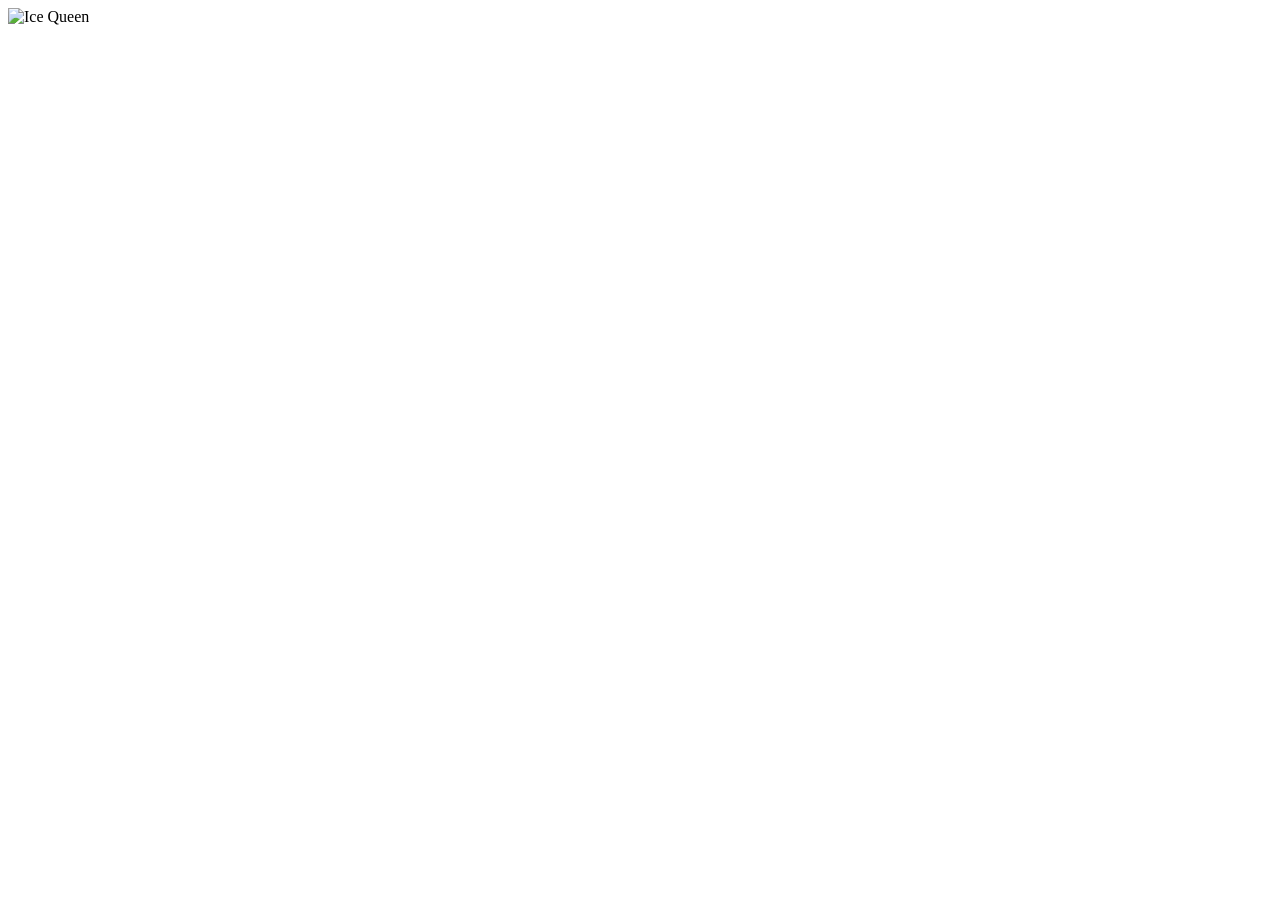
==== html/Ejercicio2.html @ e29ac7a2 "Ejercicio1" ====
<!DOCTYPE html>
<html lang="en">
<head>
    <meta charset="UTF-8">
    <meta name="viewport" content="width=device-width, initial-scale=1.0">
    <title>Mi Página Web 2</title>
</head>
<body>
    <img src="https://play-lh.googleusercontent.com/g2of6jv_xconmskhMKP2YqEXKeIyFciEBwDOpULUDgk9sptLL2-mP9AlZxpoCCMYk18qlZqP5y-K6WRVYYv6Yw" alt="Ice Queen" width="300" height="300">
</body>
</html>
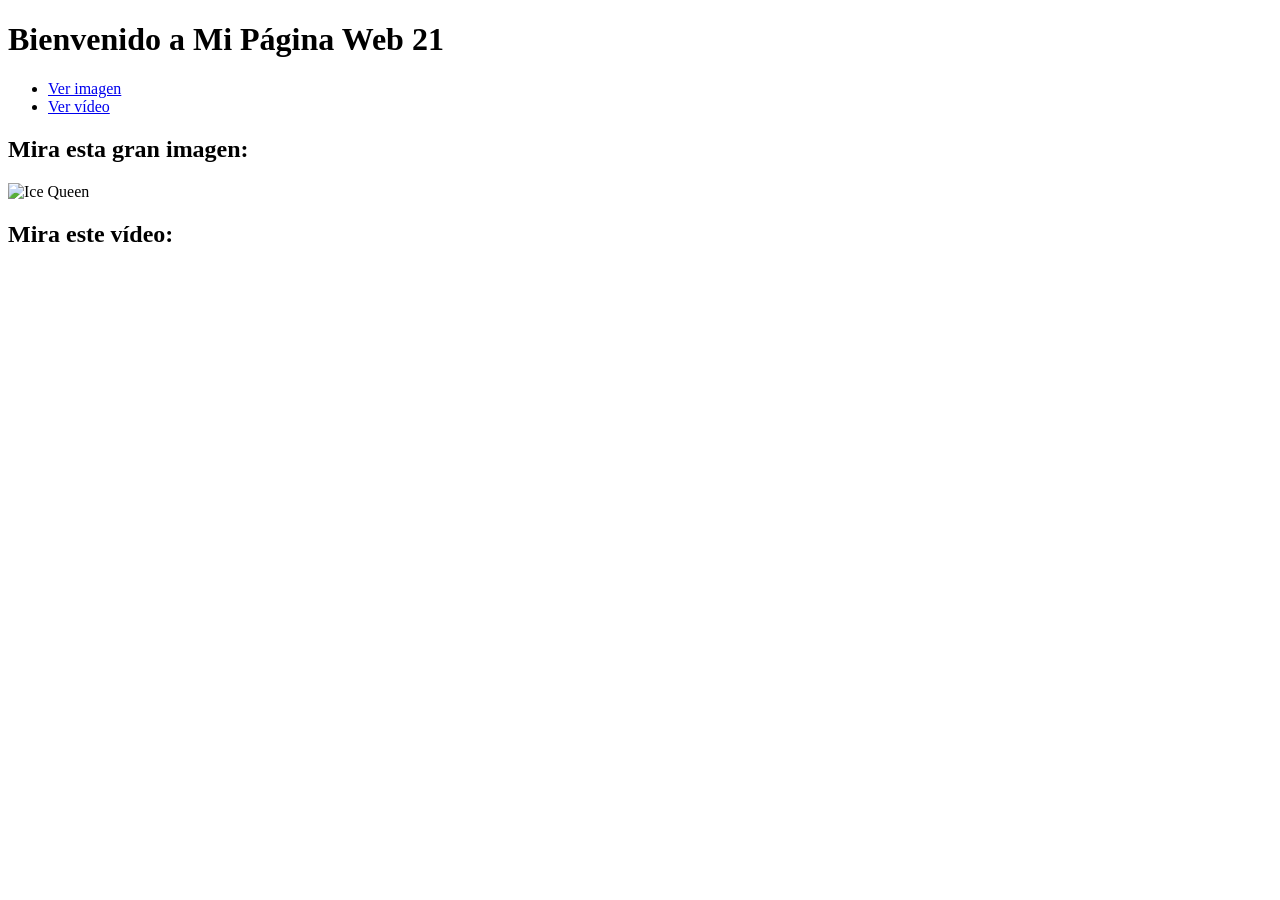
==== commit c56ea196: "Ejercicio 2 Completado." ====
--- a/html/Ejercicio2.html
+++ b/html/Ejercicio2.html
@@ -3,9 +3,22 @@
 <head>
     <meta charset="UTF-8">
     <meta name="viewport" content="width=device-width, initial-scale=1.0">
+    <meta name="description" content="Esta es la página del ejercicio 2"><meta name="author" content="Javier Expósito Lopera">
     <title>Mi Página Web 2</title>
 </head>
 <body>
+    
+    <h1>Bienvenido a Mi Página Web 21</h1>
+
+    <ul> 
+        <li><a href="#imagen">Ver imagen</a></li> 
+        <li><a href="#video">Ver vídeo</a></li> 
+    </ul>
+    
+    <h2 id="imagen">Mira esta gran imagen:</h2>
     <img src="https://play-lh.googleusercontent.com/g2of6jv_xconmskhMKP2YqEXKeIyFciEBwDOpULUDgk9sptLL2-mP9AlZxpoCCMYk18qlZqP5y-K6WRVYYv6Yw" alt="Ice Queen" width="300" height="300">
+
+    <h2 id="video">Mira este vídeo:</h2>
+    <iframe width="560" height="315" src="https://www.youtube.com/embed/nd7u0gBIFa4?si=NpURuX9q43OyLjUv" title="YouTube video player" frameborder="0" allow="accelerometer; autoplay; clipboard-write; encrypted-media; gyroscope; picture-in-picture; web-share" referrerpolicy="strict-origin-when-cross-origin" allowfullscreen></iframe>
 </body>
 </html>
